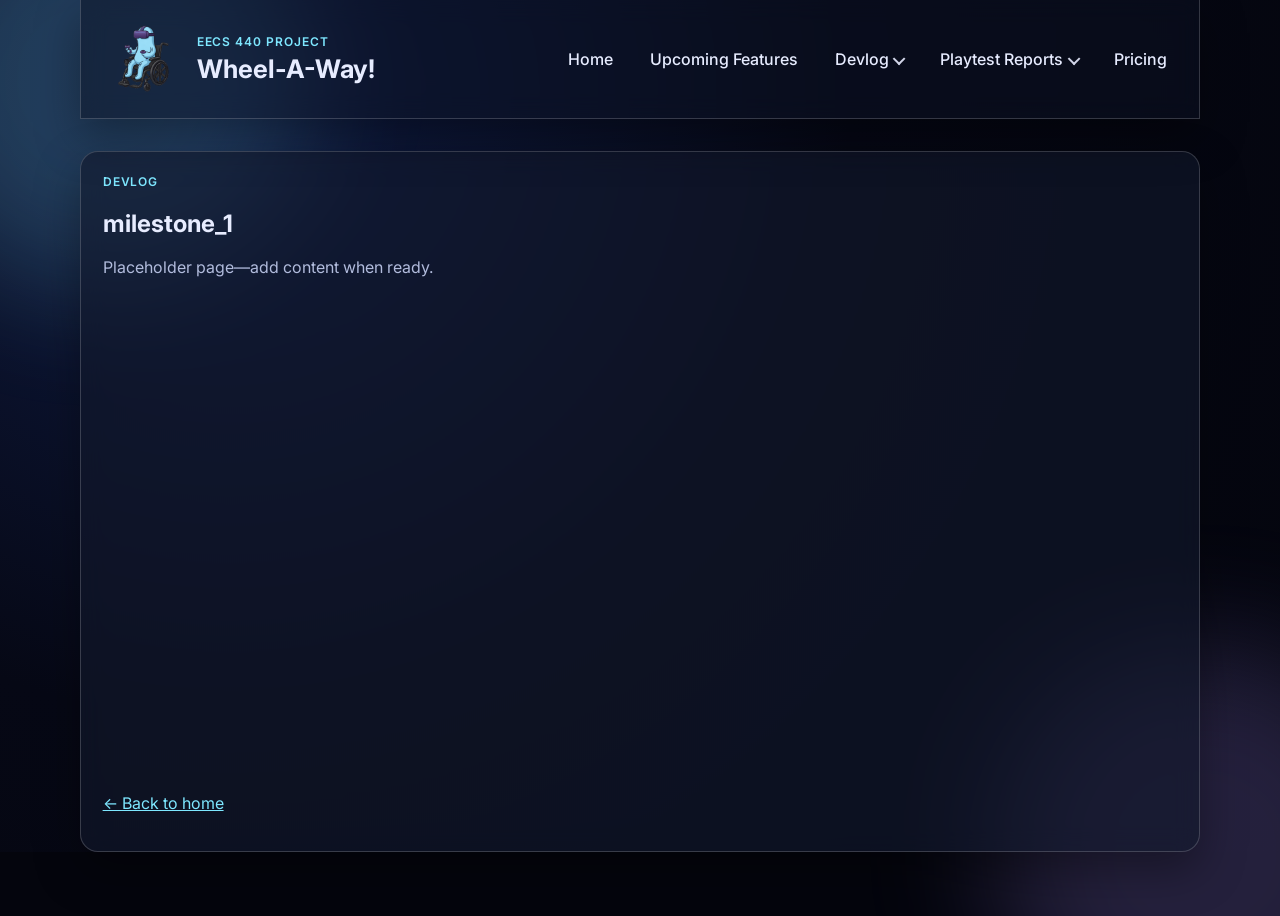
==== milestone_1.html @ 942898cc "milestone images added" ====
<!doctype html>
<html lang="en">
  <head>
    <meta charset="UTF-8" />
    <meta name="viewport" content="width=device-width, initial-scale=1.0" />
    <title>milestone_1 | Wheel-A-Way!</title>
    <link rel="preconnect" href="https://fonts.googleapis.com" />
    <link rel="preconnect" href="https://fonts.gstatic.com" crossorigin />
    <link href="https://fonts.googleapis.com/css2?family=Inter:wght@400;500;600;700;800&display=swap" rel="stylesheet" />
    <link rel="stylesheet" href="styles.css" />
  </head>

  <body>
    <div class="background-blur bg-1"></div>
    <div class="background-blur bg-2"></div>

    <header class="glass site-header">
      <div class="logo-wrap">
        <div class="brand-row">
          <img class="site-logo" src="assets/wheelie-transparent.png" alt="Wheel-A-Way logo" />
          <div class="brand-text">
            <p class="eyebrow">EECS 440 Project</p>
            <h1>Wheel-A-Way!</h1>
          </div>
        </div>
      </div>
      <nav aria-label="Main navigation">
        <ul class="nav-list">
          <li><a href="index.html">Home</a></li>
          <li><a href="#upcoming-features">Upcoming Features</a></li>
          <li class="nav-item-dropdown">
            <a href="#devlog" aria-haspopup="true">Devlog</a>
            <ul class="dropdown-menu" aria-label="Devlog milestones">
              <li><a href="milestone_1.html">milestone_1</a></li>
              <li><a href="milestone_2.html">milestone_2</a></li>
              <li><a href="alpha.html">alpha</a></li>
              <li><a href="gold.html">gold</a></li>
            </ul>
          </li>
          <li class="nav-item-dropdown">
            <a href="#playtest-reports" aria-haspopup="true">Playtest Reports</a>
            <ul class="dropdown-menu" aria-label="Playtest report pages">
              <li><a href="playtest1.html">playtest1</a></li>
              <li><a href="playtest2.html">playtest2</a></li>
              <li><a href="playtest3.html">playtest3</a></li>
              <li><a href="playtest4.html">playtest4</a></li>
              <li><a href="playtest5.html">playtest5</a></li>
            </ul>
          </li>
          <li><a href="pricing.html">Pricing</a></li>
        </ul>
      </nav>
    </header>

    <main class="layout" style="margin-top: 2rem">
      <section class="glass section">
        <p class="eyebrow">Devlog</p>
        <h1>milestone_1</h1>
        <p class="section-intro">
          Placeholder page—add content when ready.

          <br />
          <br />
          <br />
          <br />
          <br />
          <br />
          <br />
          <br />
          <br />
          <br />
          <br />
          <br />
          <br />
          <br />
          <br />
          <br />
          <br />
          <br />
          <br />
          <br />
          <br />
          <br />
          <br />
          <br />
          <br />
          <br />
        </p>
        <p><a href="index.html#devlog">← Back to home</a></p>
      </section>
    </main>
  </body>
</html>
---- styles.css ----
:root {
  --bg: #060815;
  --panel: rgba(18, 25, 45, 0.62);
  --panel-border: rgba(255, 255, 255, 0.18);
  --text: #e7ecff;
  --muted: #b2bcdd;
  --accent: #7ee7ff;
  --accent-2: #a78bfa;
  --shadow: 0 18px 45px rgba(0, 0, 0, 0.35);
}


* {
  box-sizing: border-box;
}

html,
body {
  margin: 0;
  min-height: 100%;
  background-color: #04050d;
}

html {
  scrollbar-width: none;
  -ms-overflow-style: none;
}

html::-webkit-scrollbar,
body::-webkit-scrollbar {
  width: 0;
  height: 0;
  display: none;
}

body {
  position: relative;
  font-family: "Inter", sans-serif;
  color: var(--text);
  background: radial-gradient(circle at 18% 12%, #101d46 0%, #060815 48%, #04050d 100%);
  overflow-x: hidden;
}

main a {
  color: var(--accent);
}

.background-blur {
  position: fixed;
  width: 26rem;
  height: 26rem;
  border-radius: 50%;
  filter: blur(60px);
  z-index: 0;
  pointer-events: none;
}

.bg-1 {
  background: rgba(126, 231, 255, 0.18);
  top: -8rem;
  left: -7rem;
}

.bg-2 {
  background: rgba(167, 139, 250, 0.2);
  bottom: -10rem;
  right: -8rem;
}

.layout,
.site-header,
.site-footer {
  position: relative;
  z-index: 1;
}

.layout {
  width: min(1120px, 92vw);
  margin: 0 auto 4rem;
  display: grid;
  gap: 1.2rem;
}

.glass {
  background: var(--panel);
  border: 1px solid var(--panel-border);
  backdrop-filter: blur(12px);
  -webkit-backdrop-filter: blur(12px);
  border-radius: 18px;
  box-shadow: var(--shadow);
}

.site-header {
  width: min(1120px, 92vw);
  margin: 0 auto;
  padding: 1rem 1.2rem;
  display: flex;
  justify-content: space-between;
  align-items: center;
  gap: 1rem;
  position: sticky;
  top: 0;
  z-index: 10;
  border-top: 0;
  border-top-left-radius: 0;
  border-top-right-radius: 0;
  border-bottom-left-radius: 0;
  border-bottom-right-radius: 0;
  background: rgba(12, 18, 36, 0.52);
}

.logo-wrap h1 {
  margin: 0.2rem 0 0;
  font-size: clamp(1.1rem, 2.2vw, 1.6rem);
}

.brand-row {
  display: flex;
  align-items: center;
  gap: 0.65rem;
}

.site-logo {
  width: 86px;
  height: 86px;
  padding: 0;
  object-fit: contain;
  background: transparent;
  /* border-radius: 50%;
  border: 3px solid #ffffff; /* This creates a white ring */
  /*box-shadow: 0 8px 20px rgba(0, 0, 0, 0.22); */
  flex-shrink: 0;
  transform: scale(1.5);
  transform-origin: center;
}

.eyebrow {
  margin: 0;
  letter-spacing: 0.08em;
  text-transform: uppercase;
  color: var(--accent);
  font-weight: 600;
  font-size: 0.75rem;
}

.nav-list {
  list-style: none;
  margin: 0;
  padding: 0;
  display: flex;
  flex-wrap: wrap;
  gap: 0.75rem;
}

.nav-list a {
  display: inline-block;
  text-decoration: none;
  color: var(--text);
  font-weight: 500;
  padding: 0.4rem 0.72rem;
  border-radius: 999px;
  border: 1px solid transparent;
}

.nav-list a:hover {
  border-color: var(--panel-border);
  background: rgba(255, 255, 255, 0.08);
}

.nav-item-dropdown {
  position: relative;
}

.nav-item-dropdown > a {
  display: inline-flex;
  align-items: center;
  gap: 0.35rem;
}

.nav-item-dropdown > a::after {
  content: "";
  width: 0.42rem;
  height: 0.42rem;
  border-right: 2px solid currentColor;
  border-bottom: 2px solid currentColor;
  transform: rotate(45deg) translateY(-1px);
  opacity: 0.9;
  transition: transform 0.18s ease;
}

.dropdown-menu {
  list-style: none;
  margin: 0;
  padding: 0.38rem;
  position: absolute;
  left: 0;
  top: calc(100% + 0.28rem);
  min-width: 170px;
  border-radius: 12px;
  border: 1px solid var(--panel-border);
  background: rgba(10, 15, 32, 0.9);
  backdrop-filter: blur(10px);
  -webkit-backdrop-filter: blur(10px);
  box-shadow: 0 14px 34px rgba(0, 0, 0, 0.4);
  opacity: 0;
  transform: translateY(6px);
  pointer-events: none;
  transition: opacity 0.16s ease, transform 0.16s ease;
  z-index: 30;
}

.dropdown-menu a {
  display: block;
  padding: 0.42rem 0.56rem;
  border-radius: 8px;
  color: #dce5ff;
  text-decoration: none;
  font-size: 0.9rem;
  font-weight: 500;
}

.dropdown-menu a:hover {
  background: rgba(255, 255, 255, 0.08);
  border-color: transparent;
}

.nav-item-dropdown:hover .dropdown-menu,
.nav-item-dropdown:focus-within .dropdown-menu {
  opacity: 1;
  transform: translateY(0);
  pointer-events: auto;
}

.nav-item-dropdown:hover > a::after,
.nav-item-dropdown:focus-within > a::after {
  transform: rotate(225deg) translateY(-1px);
}

/* This fills the gap between the nav item and the dropdown */
.dropdown-menu::before {
  content: "";
  position: absolute;
  top: -0.32rem; /* Slightly larger than your 0.28rem gap to ensure overlap */
  left: 0;
  width: 100%;
  height: 0.32rem;
  background: transparent; /* It's invisible but "catchable" by the mouse */
}

.section {
  padding: 1.35rem;
}

.shots-section {
  margin-top: 1.5rem;
  margin-bottom: 4.75rem;
  padding: 0;
}

.devlog-section .section-intro {
  margin-bottom: 0.25rem;
}

.timeline-wrap {
  position: relative;
  margin-top: 1.75rem;
  padding: 0.25rem 0 0.5rem;
}

.timeline-wrap::before {
  content: "";
  position: absolute;
  left: 50%;
  top: 0;
  bottom: 0;
  width: 2px;
  transform: translateX(-50%);
  background: linear-gradient(
    180deg,
    rgba(126, 231, 255, 0.15),
    rgba(167, 139, 250, 0.45),
    rgba(126, 231, 255, 0.15)
  );
  border-radius: 999px;
  pointer-events: none;
}

.timeline {
  list-style: none;
  margin: 0;
  padding: 0;
  display: flex;
  flex-direction: column;
  gap: 2.75rem;
}

.timeline-item {
  position: relative;
  display: grid;
  grid-template-columns: 1fr 1fr;
  align-items: center;
  gap: 0;
  opacity: 0;
  transform: translateY(40px);
  transition: opacity 1s ease, transform 1s ease;
}

.timeline-item.is-visible {
  opacity: 1;
  transform: translateY(0);
}

.timeline-dot {
  position: absolute;
  left: 50%;
  top: 50%;
  width: 14px;
  height: 14px;
  border-radius: 50%;
  transform: translate(-50%, -50%);
  background: radial-gradient(circle at 30% 30%, #e8f7ff, var(--accent));
  box-shadow: 0 0 0 4px rgba(6, 8, 21, 0.65);
  z-index: 2;
  pointer-events: none;
}

.timeline-item--left .timeline-node {
  grid-column: 1;
  justify-self: end;
  margin-right: 1.35rem;
  text-align: right;
}

.timeline-item--right .timeline-node {
  grid-column: 2;
  justify-self: start;
  margin-left: 1.35rem;
  text-align: left;
}

.timeline-node {
  --timeline-card-w: 300px;
  --timeline-thumb-h: 158px;
  --timeline-meta-h: 58px;
  width: var(--timeline-card-w);
  box-sizing: border-box;
  display: grid;
  grid-template-rows: var(--timeline-thumb-h) var(--timeline-meta-h);
  gap: 0.65rem;
  align-content: start;
  padding: 0.75rem 0.85rem;
  text-decoration: none;
  color: inherit;
  border-radius: 14px;
  transition: transform 0.22s ease, border-color 0.22s ease, box-shadow 0.22s ease;
}

.timeline-node:hover {
  transform: translateY(-3px);
  border-color: rgba(126, 231, 255, 0.45);
  box-shadow: 0 16px 40px rgba(0, 0, 0, 0.35);
}

.timeline-node:focus-visible {
  outline: 2px solid var(--accent);
  outline-offset: 3px;
}

.timeline-thumb {
  width: 100%;
  height: var(--timeline-thumb-h);
  min-height: var(--timeline-thumb-h);
  max-height: var(--timeline-thumb-h);
  border-radius: 10px;
  display: grid;
  place-items: center;
  border: 1px dashed var(--panel-border);
  background: linear-gradient(135deg, rgba(126, 231, 255, 0.14), rgba(167, 139, 250, 0.1));
  color: #d3ddff;
  font-weight: 600;
  font-size: 0.9rem;
  overflow: hidden;
}

.timeline-thumb img {
  width: 100%;
  height: 100%;
  object-fit: cover;
  display: block;
}

.timeline-meta {
  height: var(--timeline-meta-h);
  min-height: var(--timeline-meta-h);
  display: flex;
  flex-direction: column;
  justify-content: center;
  gap: 0.2rem;
  width: 100%;
}

.timeline-name {
  display: block;
  width: 100%;
  font-weight: 700;
  font-size: 1.02rem;
  letter-spacing: 0.02em;
  line-height: 1.2;
}

.timeline-date {
  display: block;
  width: 100%;
  font-size: 0.72rem;
  font-weight: 400;
  font-style: italic;
  color: var(--muted);
  line-height: 1.25;
}

.timeline-item--left .timeline-meta {
  align-items: flex-end;
  text-align: right;
}

.timeline-item--right .timeline-meta {
  align-items: flex-start;
  text-align: left;
}

.section h2 {
  margin: 0 0 0.65rem;
  font-size: clamp(1.2rem, 2.8vw, 1.8rem);
}

.section-intro {
  margin-top: 0;
  color: var(--muted);
}

.hero {
  padding: 0;
  display: grid;
  gap: 1rem;
  margin-top: -1px;
}

.hero-banner {
  position: relative;
  width: 100%;
  min-height: clamp(260px, 45vw, 520px);
  border-radius: 0 0 20px 20px;
  overflow: hidden;
  border: 1px solid rgba(255, 255, 255, 0.2);
  border-top: 0;
  background-image: url("assets/hero-main.png");
  background-position: center calc(50% + var(--hero-parallax-y, 0px));
  background-size: cover;
  background-repeat: no-repeat;
  box-shadow:
    0 18px 34px rgba(0, 0, 0, 0.42),
    0 6px 0 rgba(255, 255, 255, 0.08) inset;
  transform: translateZ(0);
}

.hero-overlay {
  position: absolute;
  inset: 0;
  background: linear-gradient(
    180deg,
    rgba(0, 0, 0, 0.18) 0%,
    rgba(0, 0, 0, 0.42) 70%,
    rgba(0, 0, 0, 0.56) 100%
  );
}

.hero-banner h2 {
  position: absolute;
  left: 50%;
  top: 50%;
  transform: translate(-50%, -50%);
  margin: 0;
  z-index: 1;
  color: #ffffff;
  font-size: clamp(1.4rem, 5.8vw, 4rem);
  letter-spacing: 0.04em;
  text-align: center;
  white-space: nowrap;
  text-shadow: 0 10px 28px rgba(0, 0, 0, 0.55);
}

.hero-description {
  padding: 1.15rem 1.2rem;
}

.hero-description p {
  margin: 0.5rem 0 0;
  color: var(--muted);
}

.hero-tagline {
  margin: 0.45rem 0 0;
  font-size: clamp(1.05rem, 2.25vw, 1.4rem);
  line-height: 1.35;
  color: #eef3ff;
}

.pillars-grid {
  margin-top: 0.7rem;
  display: grid;
  grid-template-columns: repeat(3, minmax(0, 1fr));
  gap: 0.8rem;
}

.pillar-card {
  border: 1px solid var(--panel-border);
  border-radius: 12px;
  background: rgba(255, 255, 255, 0.04);
  padding: 0.9rem;
}

.pillar-card h3 {
  margin: 0 0 0.45rem;
}

.pillar-card p {
  margin: 0;
  color: var(--muted);
}

.mission-section p {
  margin: 0.35rem 0 0;
}

.hero-tags {
  display: flex;
  flex-wrap: wrap;
  gap: 0.6rem;
  margin-top: 1rem;
}

.hero-tags span {
  font-size: 0.84rem;
  padding: 0.35rem 0.65rem;
  border-radius: 999px;
  border: 1px solid var(--panel-border);
  background: rgba(255, 255, 255, 0.06);
}

.shot-placeholder {
  border-radius: 14px;
  min-height: 170px;
  display: grid;
  place-items: center;
  border: 1px dashed var(--panel-border);
  background: linear-gradient(135deg, rgba(126, 231, 255, 0.16), rgba(167, 139, 250, 0.12));
  color: #d3ddff;
  font-weight: 600;
  overflow: hidden;
}

.shot-placeholder img {
  width: 100%;
  height: 100%;
  object-fit: cover;
  display: block;
}

.story-scroll {
  position: relative;
  margin-top: 0.6rem;
}

.story-spacer {
  height: 120vh;
}

.story-sticky {
  position: sticky;
  top: calc(50vh - 245px);
}

.stack-stage {
  width: min(760px, 88vw);
  height: 460px;
  margin: 0 auto;
  position: relative;
  overflow: visible;
}

.stack-card {
  position: absolute;
  inset: 0;
  padding: 1rem;
  display: grid;
  gap: 0.6rem;
  will-change: transform;
  transition: none;
  box-shadow: none;
}

.stack-card h3 {
  margin: 0.85rem 0 0;
  line-height: 1.25;
}

.stack-card p {
  margin: 1rem 0 0;
  line-height: 1.5;
  color: var(--muted);
}

.stack-card[data-stack-index="0"] {
  z-index: 4;
}
.stack-card[data-stack-index="1"] {
  z-index: 3;
}
.stack-card[data-stack-index="2"] {
  z-index: 2;
}
.stack-card[data-stack-index="3"] {
  z-index: 1;
}

.list {
  margin: 0;
  padding-left: 1.2rem;
  display: grid;
  gap: 0.5rem;
}

.entry-list {
  display: grid;
  gap: 0.8rem;
}

.entry {
  padding: 0.85rem 1rem;
  border-radius: 12px;
  border: 1px solid var(--panel-border);
  background: rgba(255, 255, 255, 0.04);
}

.entry h3 {
  margin: 0 0 0.4rem;
  font-size: 1rem;
}

.entry p {
  margin: 0;
  color: var(--muted);
}

.site-footer {
  width: min(1120px, 92vw);
  margin: 0 auto 1.4rem;
  text-align: center;
  color: #b9c4e7;
  font-size: 0.9rem;
}

@media (max-width: 860px) {
  .site-header {
    flex-direction: column;
    align-items: flex-start;
    top: 0;
  }

  .dropdown-menu {
    position: static;
    margin-top: 0.35rem;
    transform: none;
    opacity: 1;
    pointer-events: auto;
    display: none;
  }

  .nav-item-dropdown:hover .dropdown-menu,
  .nav-item-dropdown:focus-within .dropdown-menu {
    display: block;
  }

  .hero {
    gap: 0.85rem;
  }

  .brand-row {
    align-items: center;
  }

  .site-logo {
    width: 76px;
    height: 76px;
    padding: 0;
    transform: scale(1.1);
  }

  .hero-banner {
    min-height: clamp(220px, 56vw, 380px);
  }

  .pillars-grid {
    grid-template-columns: 1fr;
  }

  .shots-section {
    margin-bottom: 3.25rem;
  }

  .story-sticky {
    top: calc(50vh - 215px);
  }

  .story-spacer {
    height: 112vh;
  }

  .stack-stage {
    width: min(680px, 90vw);
    height: 420px;
  }

  .shot-placeholder {
    min-height: 150px;
  }

  .timeline-wrap::before {
    left: 14px;
    transform: none;
  }

  .timeline-dot {
    left: 14px;
    transform: translate(-50%, -50%);
  }

  .timeline-item {
    grid-template-columns: 1fr;
    padding-left: 2.6rem;
  }

  .timeline-item--left .timeline-node,
  .timeline-item--right .timeline-node {
    grid-column: 1;
    justify-self: stretch;
    margin: 0;
    text-align: left;
    width: min(var(--timeline-card-w), 100%);
    max-width: min(var(--timeline-card-w), 100%);
  }

  .timeline-item--left .timeline-meta,
  .timeline-item--right .timeline-meta {
    align-items: flex-start;
    text-align: left;
  }
}

@media (prefers-reduced-motion: reduce) {
  .timeline-item {
    opacity: 1;
    transform: none;
    transition: none;
  }
}
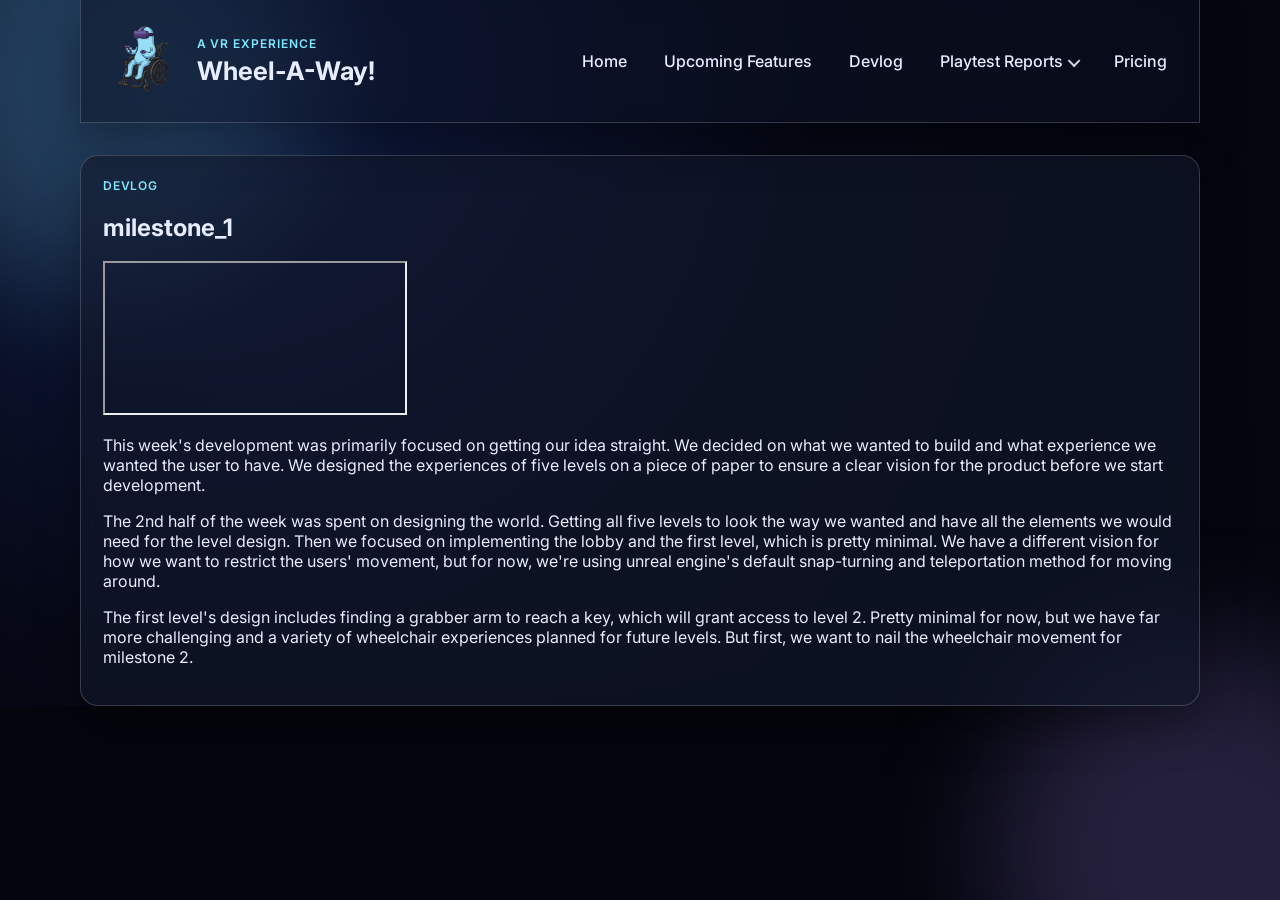
==== commit 08960467: "playtest 3 + fixes" ====
--- a/milestone_1.html
+++ b/milestone_1.html
@@ -6,7 +6,7 @@
     <title>milestone_1 | Wheel-A-Way!</title>
     <link rel="preconnect" href="https://fonts.googleapis.com" />
     <link rel="preconnect" href="https://fonts.gstatic.com" crossorigin />
-    <link href="https://fonts.googleapis.com/css2?family=Inter:wght@400;500;600;700;800&display=swap" rel="stylesheet" />
+    <link href="https://fonts.googleapis.com/css2?family=Damion&family=Inter:wght@400;500;600;700;800&display=swap" rel="stylesheet" />
     <link rel="stylesheet" href="styles.css" />
   </head>
 
@@ -17,9 +17,11 @@
     <header class="glass site-header">
       <div class="logo-wrap">
         <div class="brand-row">
-          <img class="site-logo" src="assets/wheelie-transparent.png" alt="Wheel-A-Way logo" />
+          <a href="index.html">
+            <img class="site-logo" src="assets/wheelie-transparent.png" alt="Wheel-A-Way logo" />
+          </a>
           <div class="brand-text">
-            <p class="eyebrow">EECS 440 Project</p>
+            <p class="eyebrow">A VR Experience</p>
             <h1>Wheel-A-Way!</h1>
           </div>
         </div>
@@ -27,24 +29,14 @@
       <nav aria-label="Main navigation">
         <ul class="nav-list">
           <li><a href="index.html">Home</a></li>
-          <li><a href="#upcoming-features">Upcoming Features</a></li>
+          <li><a href="upcoming_features.html">Upcoming Features</a></li>
+          <li><a href="devlog.html">Devlog</a></li>
           <li class="nav-item-dropdown">
-            <a href="#devlog" aria-haspopup="true">Devlog</a>
-            <ul class="dropdown-menu" aria-label="Devlog milestones">
-              <li><a href="milestone_1.html">milestone_1</a></li>
-              <li><a href="milestone_2.html">milestone_2</a></li>
-              <li><a href="alpha.html">alpha</a></li>
-              <li><a href="gold.html">gold</a></li>
-            </ul>
-          </li>
-          <li class="nav-item-dropdown">
-            <a href="#playtest-reports" aria-haspopup="true">Playtest Reports</a>
+            <a href="playtest1.html" aria-haspopup="true">Playtest Reports</a>
             <ul class="dropdown-menu" aria-label="Playtest report pages">
               <li><a href="playtest1.html">playtest1</a></li>
               <li><a href="playtest2.html">playtest2</a></li>
               <li><a href="playtest3.html">playtest3</a></li>
-              <li><a href="playtest4.html">playtest4</a></li>
-              <li><a href="playtest5.html">playtest5</a></li>
             </ul>
           </li>
           <li><a href="pricing.html">Pricing</a></li>
@@ -56,37 +48,29 @@
       <section class="glass section">
         <p class="eyebrow">Devlog</p>
         <h1>milestone_1</h1>
-        <p class="section-intro">
-          Placeholder page—add content when ready.
-
-          <br />
-          <br />
-          <br />
-          <br />
-          <br />
-          <br />
-          <br />
-          <br />
-          <br />
-          <br />
-          <br />
-          <br />
-          <br />
-          <br />
-          <br />
-          <br />
-          <br />
-          <br />
-          <br />
-          <br />
-          <br />
-          <br />
-          <br />
-          <br />
-          <br />
-          <br />
-        </p>
-        <p><a href="index.html#devlog">← Back to home</a></p>
+        <div class="video-embed-wrap">
+          <iframe
+            title="Wheel-A-Way project video"
+            src="https://www.youtube.com/embed/TqfIcUCK7Ow"
+            allow="accelerometer; autoplay; clipboard-write; encrypted-media; gyroscope; picture-in-picture; web-share"
+            allowfullscreen
+          ></iframe>
+        </div>
+        <div class="video-description">
+          <p>
+            This week's development was primarily focused on getting our idea straight. We decided on what we wanted to build and what experience we wanted the user to have. We
+            designed the experiences of five levels on a piece of paper to ensure a clear vision for the product before we start development.
+          </p>
+          <p>
+            The 2nd half of the week was spent on designing the world. Getting all five levels to look the way we wanted and have all the elements we would need for the level design.
+            Then we focused on implementing the lobby and the first level, which is pretty minimal. We have a different vision for how we want to restrict the users' movement, but
+            for now, we're using unreal engine's default snap-turning and teleportation method for moving around.
+          </p>
+          <p>
+            The first level's design includes finding a grabber arm to reach a key, which will grant access to level 2. Pretty minimal for now, but we have far more challenging and a
+            variety of wheelchair experiences planned for future levels. But first, we want to nail the wheelchair movement for milestone 2.
+          </p>
+        </div>
       </section>
     </main>
   </body>
